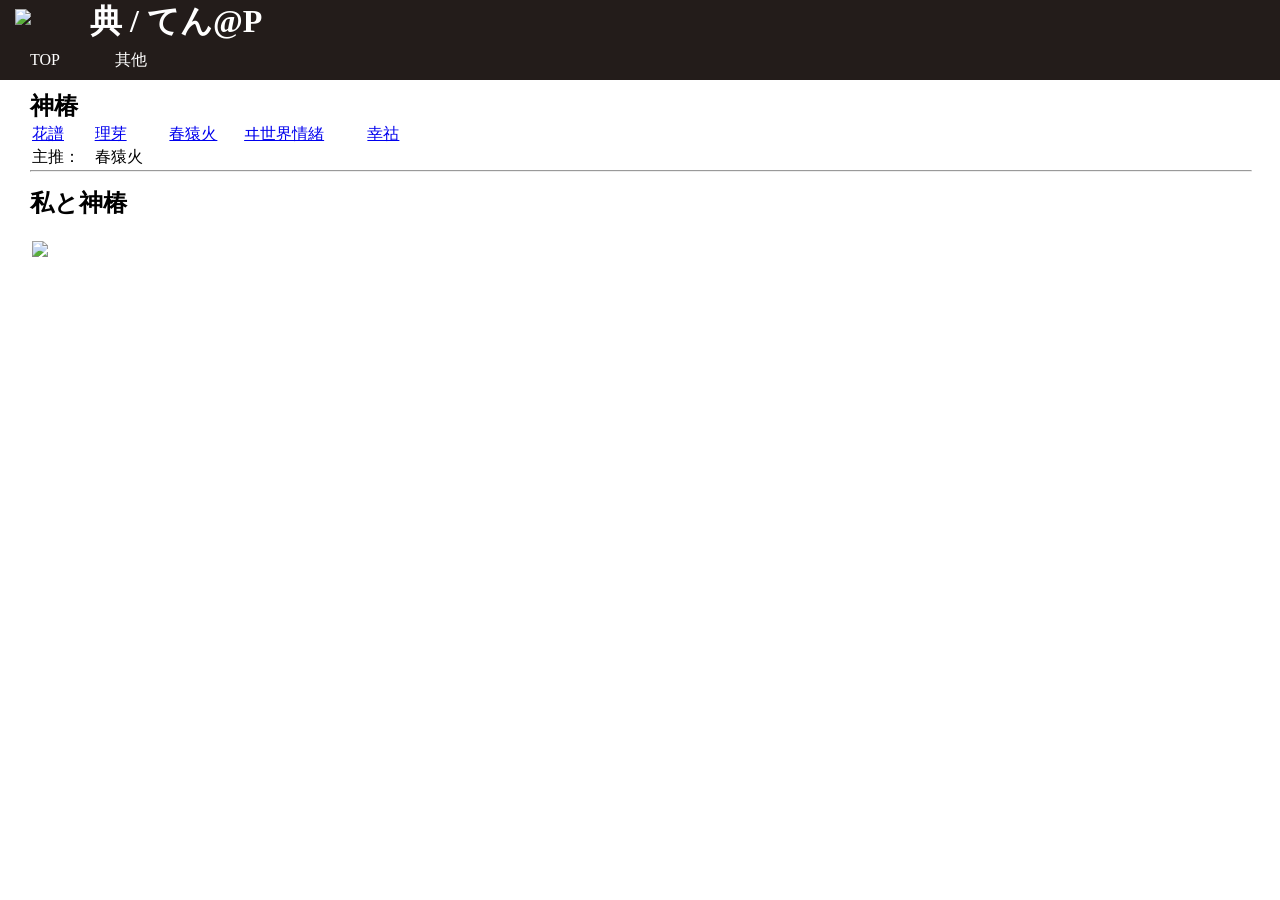
==== ohter.html @ 28a0bcaa "Add files via upload" ====
<!DOCTYPE html>
<html>

    <head>
        <meta charset="UTF-8"/>
        <meta name="viewport" content="width=device-width, initial-scale=1.0">
        <title>典/てん@P</title>
        <link rel="stylesheet" href="style_other.css">
    </head>

    <body>
        <header>
            <h1>典 / てん@P</h1>
            <nav>
            <ul>
            <li><a href="index.html">TOP</a></li>
            <li><a href="ohter.html">其他</a></li>
            <li><a href=""></a></li>
            </ul>
            </nav>
        </header>

        <section class="logo">
            <img src="https://cdn.imgchest.com/files/4791b89546d0.png">
        </section>

        <main>
        <div class="kami">
            <h2>神椿</h2>
            <table width="400px">
            <tr>
                <td width="50px"><a href="https://www.youtube.com/@virtual_kaf">花譜</a></td>
                <td width="60px"><a href="https://www.youtube.com/@RIM_virtual">理芽</a></td>
                <td width="60px"><a href="https://www.youtube.com/@harusaruhi">春猿火</a></td>
                <td width="100px"><a href="https://www.youtube.com/@isekaijoucho">ヰ世界情緒</a></td>
                <td width="50px"><a href="https://www.youtube.com/@KOKO__virtual">幸祜</a></td>
            </tr>
            <tr>
                <td width="50px">主推：</td>
                <td width="60px">春猿火</td> 
            </tr>
            </table>

        <section class="line">
            <hr style="width:100%">
        </section>

        <div class="other-me">
            <h2>私と神椿</h2>
            <table>
            <tr><td width="500">
            
                <br/>
                
            </td></tr>
            <tr><td><img src="https://i.ytimg.com/vi/lAM3diipp7Y/maxresdefault.jpg" width="500"></td></tr>
            </table> 
        </div>
        </main>
        
    </body>

</html>
---- style_other.css ----
*{
    padding: 0;
    margin: 0;
}
head{
    /* 預設樣式（手機版） */
        body { font-size: 16px; margin: 0; padding: 10px; }
        .container { width: 100%; }
        
        /* 平板或電腦版調整 (螢幕寬度 > 768px) */
        @media (min-width: 768px) {
            .container { width: 750px; margin: auto; }
        }
}
header{
    background-color: #231C1A;
    height:80px;
    width:100%;
}
header a, h1{
    color:white;
    text-decoration: none;
}
header a:hover{
    text-decoration: underline;
}
header li{
    display:inline;
    margin-right:4vw;
}
header ul{
    position:absolute;
    left: 30px;
    top: 50px;
}
h1{
    position:absolute;
    left: 90px;
}
main{
    margin: 10px 30px;
}
.logo img{
    width: 60px;
    position:absolute;
    top: 9px;
    left: 15px;
}
.other-me{
    margin-top: 15px;
    height: 450px;
    text-align: justify;
    text-justify: inter-ideograph;
}
footer{
    margin-top: 50px;
    margin-left: 80px;
}
/* 響應式設計語法 */
@media screen and (max-width: 768px) {
    .SNS{
        display: flow;
    }
    .SNS img{
        margin-top: 20px;
    }

}
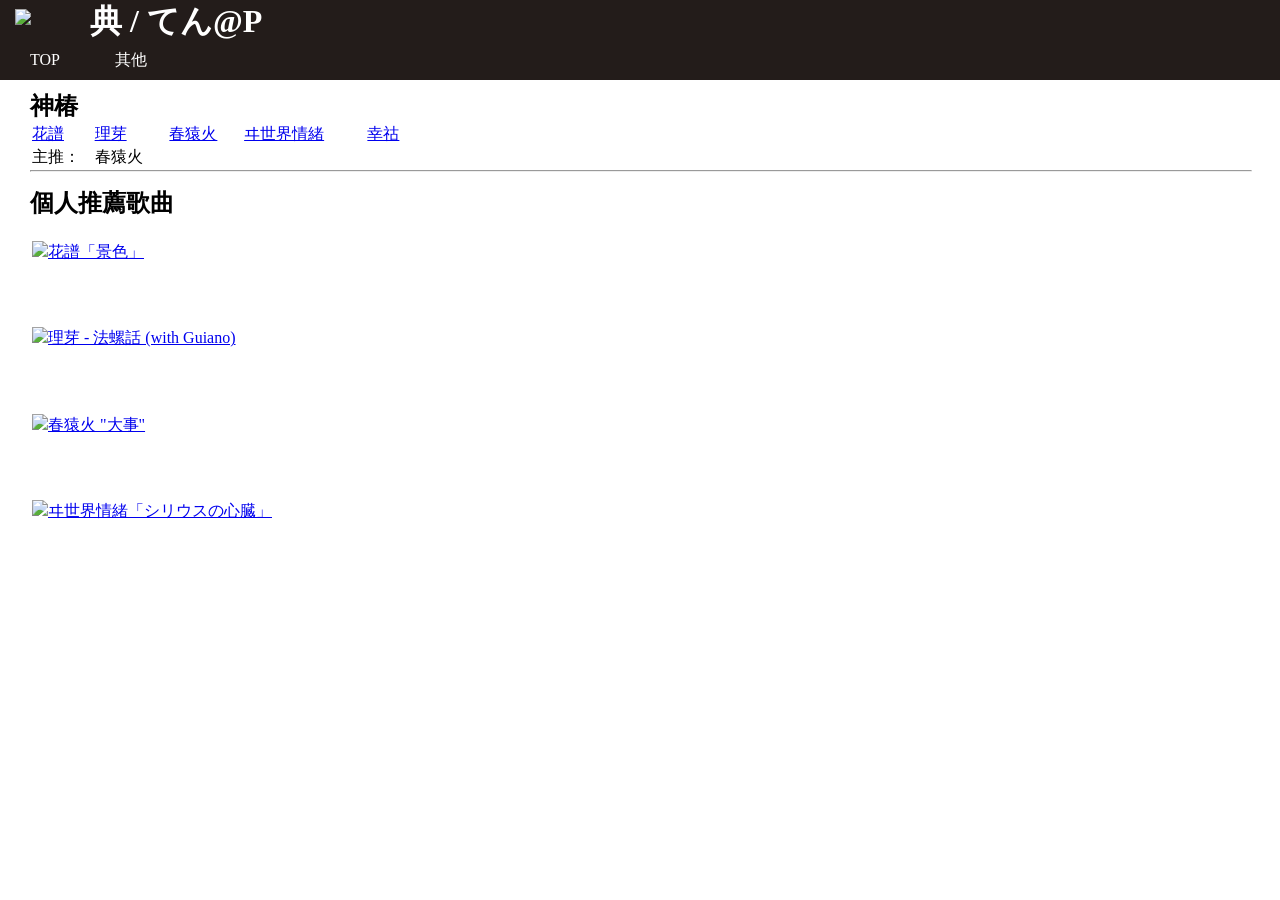
==== commit 4803db65: "ohter.html" ====
--- a/ohter.html
+++ b/ohter.html
@@ -4,6 +4,8 @@
     <head>
         <meta charset="UTF-8"/>
         <meta name="viewport" content="width=device-width, initial-scale=1.0">
+        <meta name="referrer" content="strict-origin-when-cross-origin" />
+        <meta name="format-detection" content="telephone=no">
         <title>典/てん@P</title>
         <link rel="stylesheet" href="style_other.css">
     </head>
@@ -46,18 +48,21 @@
         </section>
 
         <div class="other-me">
-            <h2>私と神椿</h2>
-            <table>
-            <tr><td width="500">
-            
-                <br/>
-                
-            </td></tr>
-            <tr><td><img src="https://i.ytimg.com/vi/lAM3diipp7Y/maxresdefault.jpg" width="500"></td></tr>
+            <h2>個人推薦歌曲</h2>
+            <table height="400" width="300">
+            <tr><td><img src="https://i.ytimg.com/vi/46HgoDkRCns/sddefault.jpg?v=5f17b1a1" width="400"><a href="https://www.youtube.com/watch?v=46HgoDkRCns">花譜「景色」</a></td></tr>
+            <tr height="20"><td></td></tr>
+            <tr><td><img src="https://i.ytimg.com/vi/EAW1zjldjO4/maxresdefault.jpg" width="400"><a href="https://www.youtube.com/watch?v=EAW1zjldjO4">理芽 - 法螺話 (with Guiano)</a></td></tr>
+            <tr height="20"><td></td></tr>
+            <tr><td><img src="https://i.ytimg.com/vi/c9P_rz0h9bI/maxresdefault.jpg" width="400"><a href="https://www.youtube.com/watch?v=c9P_rz0h9bI">春猿火 "大事"</a></td></tr>
+            <tr height="20"><td></td></tr>
+            <tr><td><img src="https://i.ytimg.com/vi/UKZt1vq8bKI/maxresdefault.jpg" width="400"><a href="https://www.youtube.com/watch?v=UKZt1vq8bKI">ヰ世界情緒「シリウスの心臓」</a></td></tr>
+            <tr height="20"><td></td></tr>
+            <tr><td><img src="" width="300"><a href=""></a></td></tr>
             </table> 
         </div>
         </main>
         
     </body>
 
-</html>+</html>
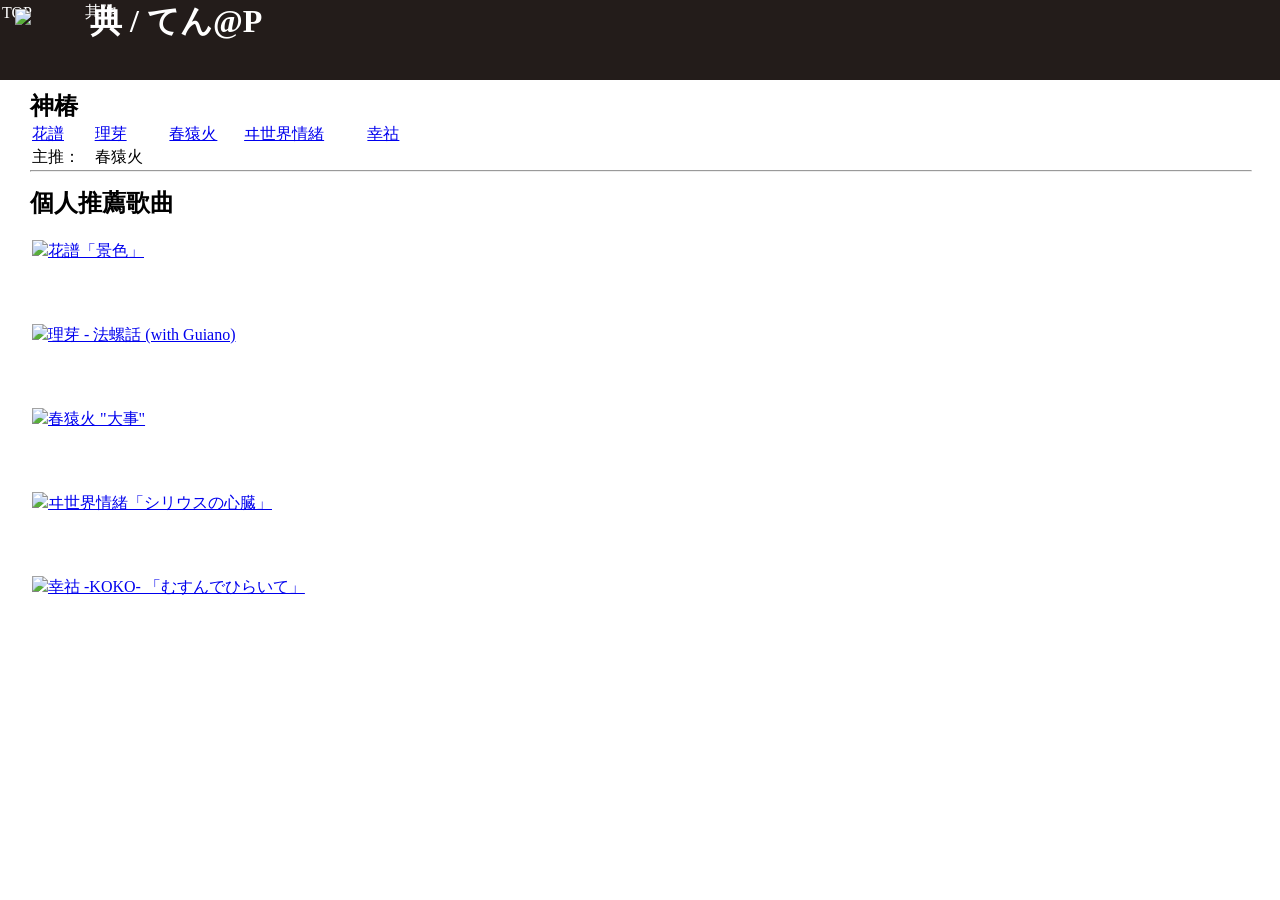
==== commit d982e906: "ohter.html" ====
--- a/ohter.html
+++ b/ohter.html
@@ -2,7 +2,7 @@
 <html>
 
     <head>
-        <meta charset="UTF-8"/>
+        <meta charset="UTF-8">
         <meta name="viewport" content="width=device-width, initial-scale=1.0">
         <meta name="referrer" content="strict-origin-when-cross-origin" />
         <meta name="format-detection" content="telephone=no">
@@ -13,13 +13,17 @@
     <body>
         <header>
             <h1>典 / てん@P</h1>
+            <table>
             <nav>
             <ul>
-            <li><a href="index.html">TOP</a></li>
-            <li><a href="ohter.html">其他</a></li>
-            <li><a href=""></a></li>
+            <tr>
+            <td><li><a href="index.html">TOP</a></li></td>
+            <td><li><a href="ohter.html">其他</a></li></td>
+            
+            </tr>
             </ul>
             </nav>
+            </table>
         </header>
 
         <section class="logo">
@@ -50,16 +54,16 @@
         <div class="other-me">
             <h2>個人推薦歌曲</h2>
             <table height="400" width="300">
-            <tr><td><img src="https://i.ytimg.com/vi/46HgoDkRCns/sddefault.jpg?v=5f17b1a1" width="400"><a href="https://www.youtube.com/watch?v=46HgoDkRCns">花譜「景色」</a></td></tr>
+            <tr><td><img src="https://i.ytimg.com/vi/46HgoDkRCns/sddefault.jpg?v=5f17b1a1" width="350"><a href="https://www.youtube.com/watch?v=46HgoDkRCns">花譜「景色」</a></td></tr>
             <tr height="20"><td></td></tr>
-            <tr><td><img src="https://i.ytimg.com/vi/EAW1zjldjO4/maxresdefault.jpg" width="400"><a href="https://www.youtube.com/watch?v=EAW1zjldjO4">理芽 - 法螺話 (with Guiano)</a></td></tr>
+            <tr><td><img src="https://i.ytimg.com/vi/EAW1zjldjO4/maxresdefault.jpg" width="350"><a href="https://www.youtube.com/watch?v=EAW1zjldjO4">理芽 - 法螺話 (with Guiano)</a></td></tr>
             <tr height="20"><td></td></tr>
-            <tr><td><img src="https://i.ytimg.com/vi/c9P_rz0h9bI/maxresdefault.jpg" width="400"><a href="https://www.youtube.com/watch?v=c9P_rz0h9bI">春猿火 "大事"</a></td></tr>
+            <tr><td><img src="https://i.ytimg.com/vi/c9P_rz0h9bI/maxresdefault.jpg" width="350"><a href="https://www.youtube.com/watch?v=c9P_rz0h9bI">春猿火 "大事"</a></td></tr>
             <tr height="20"><td></td></tr>
-            <tr><td><img src="https://i.ytimg.com/vi/UKZt1vq8bKI/maxresdefault.jpg" width="400"><a href="https://www.youtube.com/watch?v=UKZt1vq8bKI">ヰ世界情緒「シリウスの心臓」</a></td></tr>
+            <tr><td><img src="https://i.ytimg.com/vi/UKZt1vq8bKI/maxresdefault.jpg" width="350"><a href="https://www.youtube.com/watch?v=UKZt1vq8bKI">ヰ世界情緒「シリウスの心臓」</a></td></tr>
             <tr height="20"><td></td></tr>
-            <tr><td><img src="" width="300"><a href=""></a></td></tr>
-            </table> 
+            <tr><td><img src="https://i.ytimg.com/vi/GmOi4MSqqh4/maxresdefault.jpg" width="350"><a href="https://www.youtube.com/watch?v=GmOi4MSqqh4">幸祜 -KOKO- 「むすんでひらいて」</a></td></tr>
+            </table>
         </div>
         </main>
         
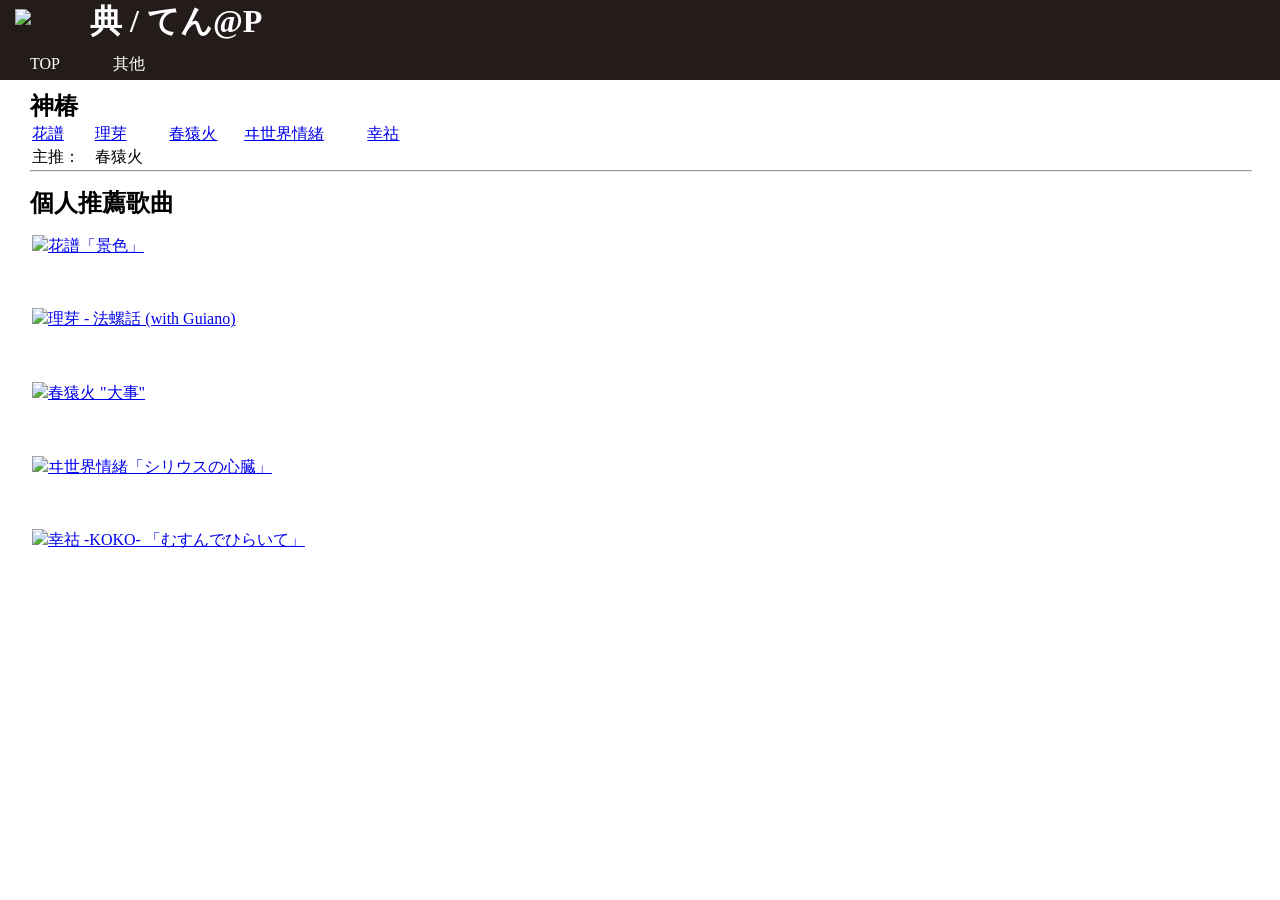
==== commit 3d0dc332: "ohter.html" ====
--- a/ohter.html
+++ b/ohter.html
@@ -63,6 +63,7 @@
             <tr><td><img src="https://i.ytimg.com/vi/UKZt1vq8bKI/maxresdefault.jpg" width="350"><a href="https://www.youtube.com/watch?v=UKZt1vq8bKI">ヰ世界情緒「シリウスの心臓」</a></td></tr>
             <tr height="20"><td></td></tr>
             <tr><td><img src="https://i.ytimg.com/vi/GmOi4MSqqh4/maxresdefault.jpg" width="350"><a href="https://www.youtube.com/watch?v=GmOi4MSqqh4">幸祜 -KOKO- 「むすんでひらいて」</a></td></tr>
+            <tr height="50"><td></td></tr>
             </table>
         </div>
         </main>
--- a/style_other.css
+++ b/style_other.css
@@ -2,6 +2,7 @@
     padding: 0;
     margin: 0;
 }
+
 head{
     /* 預設樣式（手機版） */
         body { font-size: 16px; margin: 0; padding: 10px; }
@@ -11,11 +12,19 @@
         @media (min-width: 768px) {
             .container { width: 750px; margin: auto; }
         }
-}
+} 
+
+
 header{
     background-color: #231C1A;
     height:80px;
     width:100%;
+}
+header table{
+    position:absolute;
+    left: 28px;
+    top: 50px;
+    line-height: 23px
 }
 header a, h1{
     color:white;
@@ -64,5 +73,7 @@
     .SNS img{
         margin-top: 20px;
     }
-
-}+    header table{
+    width: 200px;
+    }
+}
